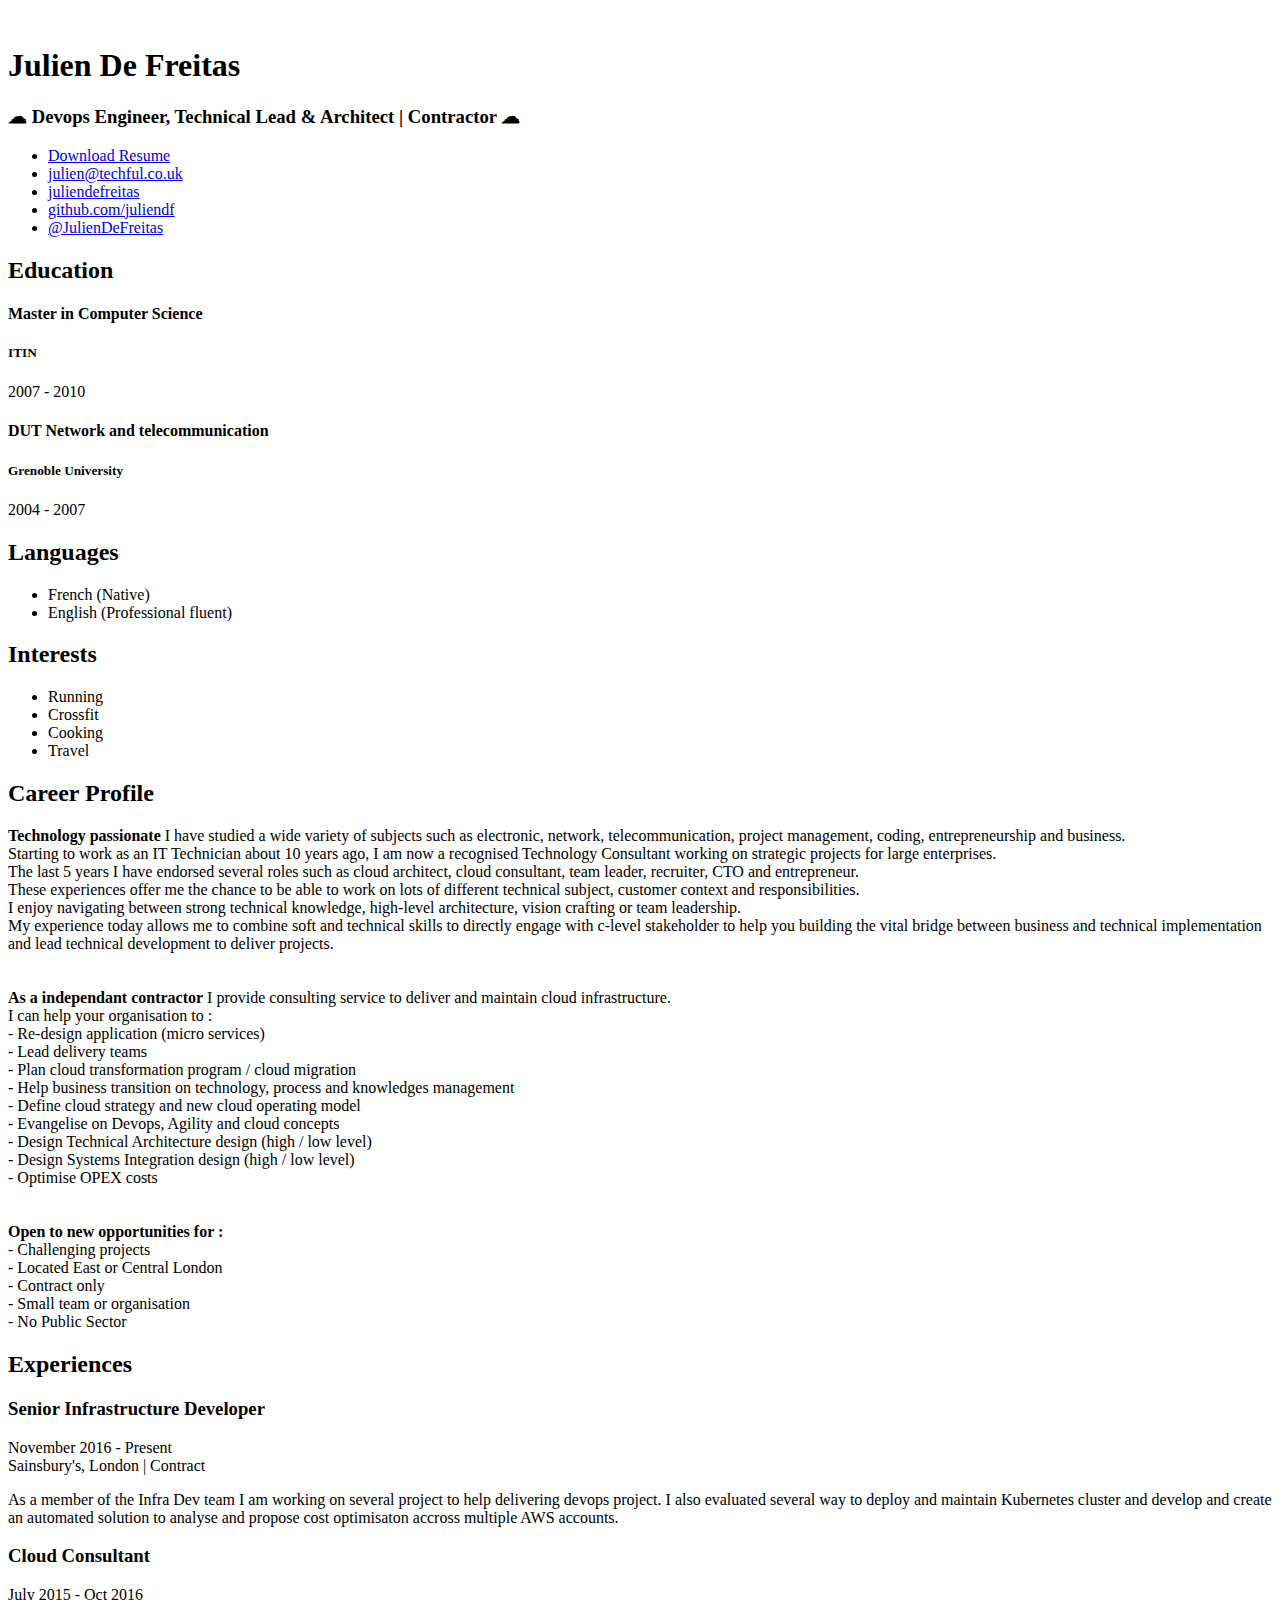
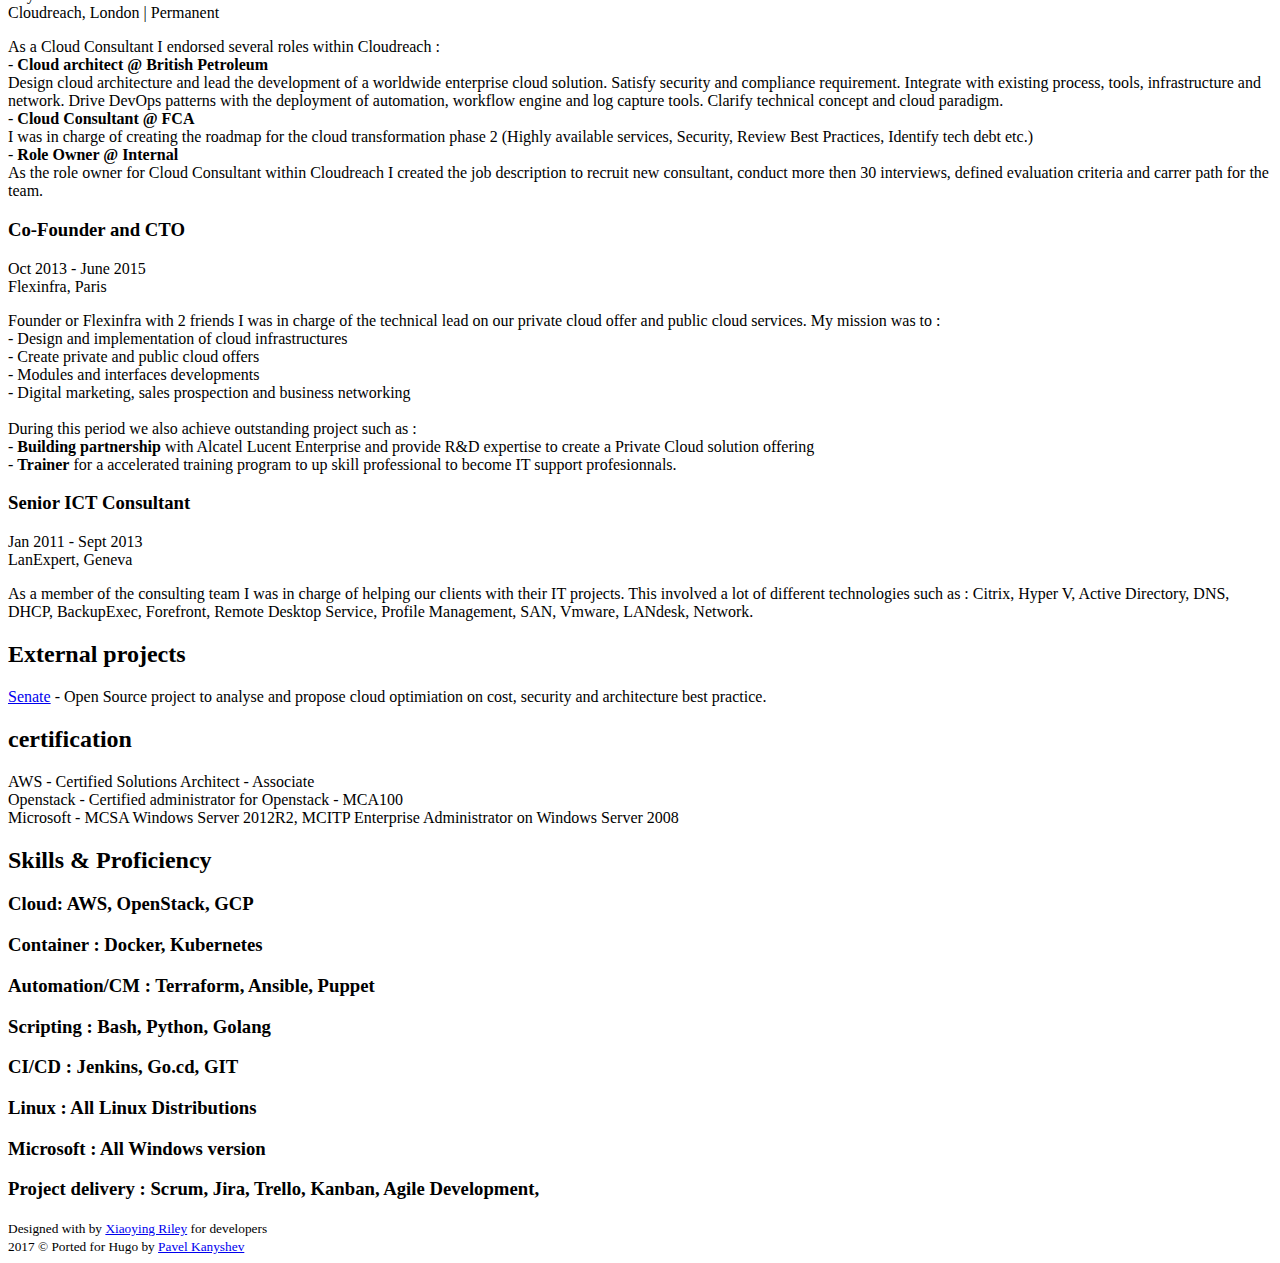
==== public/index.html @ 1ecea21c "update website with new Github username" ====
<!DOCTYPE html>
      
  
 <html lang="en-us"> 
<head>
	<meta name="generator" content="Hugo 0.18.1" />
        <title>Julien De Freitas Resume</title>
    
    <meta charset="utf-8">
    <meta http-equiv="X-UA-Compatible" content="IE=edge">
    <meta name="viewport" content="width=device-width, initial-scale=1.0">
    <meta name="description" content="Hugo Responsive Resume/CV Theme for Developers">
    <meta name="author" content="Pavel Kanyshev">    
    <link rel="shortcut icon" href="favicon.ico">  
    <link href='https://fonts.googleapis.com/css?family=Roboto:400,500,400italic,300italic,300,500italic,700,700italic,900,900italic' rel='stylesheet' type='text/css'>
    
    <link rel="stylesheet" href="https://juliendf.github.io/hugo-cv-julien.cloud/public/assets/plugins/bootstrap/css/bootstrap.min.css">   
    
    <link rel="stylesheet" href="https://juliendf.github.io/hugo-cv-julien.cloud/public/assets/plugins/font-awesome/css/font-awesome.css">
    
      
    <link id="theme-style" rel="stylesheet" href="https://juliendf.github.io/hugo-cv-julien.cloud/public/assets/css/styles-6.css">
	
    
	
<script>
window.ga=window.ga||function(){(ga.q=ga.q||[]).push(arguments)};ga.l=+new Date;
ga('create', 'UA-XXXXXXX-Y', 'auto');
ga('send', 'pageview');
</script>
<script async src='//www.google-analytics.com/analytics.js'></script>

</head>

<body>
    <div class="wrapper">

            <div class="sidebar-wrapper">

		            <div class="profile-container">
                <img class="profile" src="https://juliendf.github.io/hugo-cv-julien.cloud/public/assets/images/julienProfile.png" alt="" />
                <h1 class="name">Julien De Freitas</h1>
                <h3 class="tagline">☁ Devops Engineer, Technical Lead &amp; Architect | Contractor ☁</h3>
            </div>

		
		            <div class="contact-container container-block">
                <ul class="list-unstyled contact-list">
				
                    <li class="cv"><i class="fa fa-file"></i><a href="https://goo.gl/eDI0Kh">Download Resume</a></li>
				
                    <li class="email"><i class="fa fa-envelope"></i><a href="mailto:%20julien@techful.co.uk">julien@techful.co.uk</a></li>
				
                    <li class="linkedin"><i class="fa fa-linkedin"></i><a href="https://goo.gl/1JXChQ">juliendefreitas</a></li>
				
                    <li class="github"><i class="fa fa-github"></i><a href="//github.com/juliendf">github.com/juliendf</a></li>
				
                    <li class="twitter"><i class="fa fa-twitter"></i><a href="//twitter.com/juliendefreitas">@JulienDeFreitas</a></li>
				
                </ul>
            </div>
		

		
		            <div class="education-container container-block">
                <h2 class="container-block-title">Education</h2>
				
                <div class="item">
                    <h4 class="degree">Master in Computer Science</h4>
                    <h5 class="meta">ITIN</h5>
                    <div class="time">2007 - 2010</div>
                </div>
				
                <div class="item">
                    <h4 class="degree">DUT Network and telecommunication</h4>
                    <h5 class="meta">Grenoble University</h5>
                    <div class="time">2004 - 2007</div>
                </div>
				
            </div>
		

		
		            <div class="languages-container container-block">
                <h2 class="container-block-title">Languages</h2>
                <ul class="list-unstyled interests-list">
				
                    <li>French <span class="lang-desc">(Native)</span></li>
				
                    <li>English <span class="lang-desc">(Professional fluent)</span></li>
				
                </ul>
            </div>
		

		
		            <div class="interests-container container-block">
                <h2 class="container-block-title">Interests</h2>
                <ul class="list-unstyled interests-list">
				
                    <li>Running</li>
				
                    <li>Crossfit</li>
				
                    <li>Cooking</li>
				
                    <li>Travel</li>
				
                </ul>
            </div>
		

        </div>

	<div class="main-wrapper">

    
	            <section class="section summary-section">
                <h2 class="section-title"><i class="fa fa-user"></i>Career Profile</h2>
                <div class="summary">
                    <p><strong>Technology passionate</strong> I have studied a wide variety of subjects such as electronic, network, telecommunication, project management, coding, entrepreneurship and business. <br> Starting to work as an IT Technician about 10 years ago, I am now a recognised Technology Consultant working on strategic projects for large enterprises. <br>The last 5 years I have endorsed several roles such as cloud architect, cloud consultant, team leader, recruiter, CTO and entrepreneur. <br> These experiences offer me the chance to be able to work on lots of different technical subject, customer context and responsibilities. <br>I enjoy navigating between strong technical knowledge, high-level architecture, vision crafting or team leadership. <br>My experience today allows me to combine soft and technical skills to directly engage with c-level stakeholder to help you building the vital bridge between business and technical implementation and lead technical development to deliver projects.<br><br><br><strong>As a independant contractor</strong> I provide consulting service to deliver and maintain cloud infrastructure.<br> I can help your organisation to : <br> - Re-design application (micro services)<br> - Lead delivery teams <br> - Plan cloud transformation program / cloud migration <br> - Help business transition on technology, process and knowledges management <br> - Define cloud strategy and new cloud operating model <br> - Evangelise on Devops, Agility and cloud concepts <br> - Design Technical Architecture design (high / low level)<br> - Design Systems Integration design (high / low level)<br> - Optimise OPEX costs<br><br><br><strong>Open to new opportunities for :</strong> <br> - Challenging projects <br> - Located East or Central London <br> - Contract only <br> - Small team or organisation <br> - No Public Sector</p>
                </div>
            </section>
    

    
                <section class="section experiences-section">
                <h2 class="section-title"><i class="fa fa-briefcase"></i>Experiences</h2>
                
				
                <div class="item">
                    <div class="meta">
                        <div class="upper-row">
                            <h3 class="job-title">Senior Infrastructure Developer</h3>
                            <div class="time">November 2016 - Present</div>
                        </div>
                        <div class="company">Sainsbury&#39;s, London | Contract</div>
                    </div>
                    <div class="details">
                        <p>As a member of the Infra Dev team I am working on several project to help delivering devops project. I also evaluated   several way to deploy and maintain Kubernetes cluster and develop and create an automated solution to analyse and propose cost optimisaton accross multiple AWS accounts.</p>
                    </div>
                </div>
				
                <div class="item">
                    <div class="meta">
                        <div class="upper-row">
                            <h3 class="job-title">Cloud Consultant</h3>
                            <div class="time">July 2015 - Oct 2016</div>
                        </div>
                        <div class="company">Cloudreach, London | Permanent</div>
                    </div>
                    <div class="details">
                        <p>As a Cloud Consultant I endorsed several roles within Cloudreach :<br> - <strong>Cloud architect @ British Petroleum</strong><br>Design cloud architecture and lead the development of a worldwide enterprise cloud solution. Satisfy security and compliance requirement. Integrate with existing process, tools, infrastructure and network. Drive DevOps patterns with the deployment of automation, workflow engine and log capture tools. Clarify technical concept and cloud paradigm.<br> - <strong>Cloud Consultant @ FCA</strong><br>I was in charge of creating the roadmap for the cloud transformation phase 2 (Highly available services, Security, Review Best Practices, Identify tech debt etc.) <br> - <strong>Role Owner @ Internal</strong><br> As the role owner for Cloud Consultant within Cloudreach I created the job description to recruit new consultant, conduct more then 30 interviews, defined evaluation criteria and carrer path for the team.</p>
                    </div>
                </div>
				
                <div class="item">
                    <div class="meta">
                        <div class="upper-row">
                            <h3 class="job-title">Co-Founder and CTO</h3>
                            <div class="time">Oct 2013 - June 2015</div>
                        </div>
                        <div class="company">Flexinfra, Paris</div>
                    </div>
                    <div class="details">
                        <p>Founder or Flexinfra with 2 friends I was in charge of the technical lead on our private cloud offer and public cloud services. My mission was to : <br> - Design and implementation of cloud infrastructures<br> - Create private and public cloud offers<br> - Modules and interfaces developments<br> - Digital marketing, sales prospection and business networking <br><br> During this period we also achieve outstanding project such as : <br> - <strong>Building partnership</strong> with Alcatel Lucent Enterprise and provide R&amp;D expertise to create a Private Cloud solution offering<br>- <strong>Trainer</strong> for a accelerated training  program to up skill professional to become IT support profesionnals.<br></p>
                    </div>
                </div>
				
                <div class="item">
                    <div class="meta">
                        <div class="upper-row">
                            <h3 class="job-title">Senior ICT Consultant</h3>
                            <div class="time">Jan 2011 - Sept 2013</div>
                        </div>
                        <div class="company">LanExpert, Geneva</div>
                    </div>
                    <div class="details">
                        <p>As a member of the consulting team I was in charge of helping our clients with their IT projects. This involved a lot of different technologies such as : Citrix, Hyper V, Active Directory, DNS, DHCP, BackupExec, Forefront, Remote Desktop Service, Profile Management, SAN, Vmware, LANdesk, Network.<br></p>
                    </div>
                </div>
				
                
            </section>
    

    
                <section class="section projects-section">
                <h2 class="section-title"><i class="fa fa-archive"></i>External projects</h2>
                <div class="intro">
                    <p></p>
                </div>
				
                <div class="item">
                    <span class="project-title"><a href="https://github.com/CliMz/senate">Senate</a></span> - <span class="project-tagline">Open Source project to analyse and propose cloud optimiation on cost, security and architecture best practice.</span>
                </div>
				
            </section>
    

    
                <section class="section certification-section">
                <h2 class="section-title"><i class="fa fa-certificate"></i>certification </h2>
                <div class="intro">
                    <p></p>
                </div>
				
                <div class="item">
                    <span class="certification-title">AWS</span> - <span class="certification-tagline">Certified Solutions Architect - Associate</span>
                </div>
				
                <div class="item">
                    <span class="certification-title">Openstack</span> - <span class="certification-tagline">Certified administrator for Openstack - MCA100</span>
                </div>
				
                <div class="item">
                    <span class="certification-title">Microsoft</span> - <span class="certification-tagline">MCSA Windows Server 2012R2, MCITP Enterprise Administrator on Windows Server 2008</span>
                </div>
				
            </section>
    

    
	            <section class="skills-section section">
                <h2 class="section-title"><i class="fa fa-rocket"></i>Skills &amp; Proficiency</h2>
                <div class="skillset">
				
                    <div class="item">
                        <h3 class="level-title">Cloud: AWS, OpenStack, GCP</h3>
                        <div class="level-bar">
                            <div class="level-bar-inner" data-level="90%">
                            </div>                                      
                        </div>                                 
                    </div>
                
                    <div class="item">
                        <h3 class="level-title">Container : Docker, Kubernetes</h3>
                        <div class="level-bar">
                            <div class="level-bar-inner" data-level="75%">
                            </div>                                      
                        </div>                                 
                    </div>
                
                    <div class="item">
                        <h3 class="level-title">Automation/CM : Terraform, Ansible, Puppet </h3>
                        <div class="level-bar">
                            <div class="level-bar-inner" data-level="80%">
                            </div>                                      
                        </div>                                 
                    </div>
                
                    <div class="item">
                        <h3 class="level-title">Scripting : Bash, Python, Golang</h3>
                        <div class="level-bar">
                            <div class="level-bar-inner" data-level="80%">
                            </div>                                      
                        </div>                                 
                    </div>
                
                    <div class="item">
                        <h3 class="level-title">CI/CD : Jenkins, Go.cd, GIT</h3>
                        <div class="level-bar">
                            <div class="level-bar-inner" data-level="70%">
                            </div>                                      
                        </div>                                 
                    </div>
                
                    <div class="item">
                        <h3 class="level-title">Linux : All Linux Distributions</h3>
                        <div class="level-bar">
                            <div class="level-bar-inner" data-level="90%">
                            </div>                                      
                        </div>                                 
                    </div>
                
                    <div class="item">
                        <h3 class="level-title">Microsoft : All Windows version</h3>
                        <div class="level-bar">
                            <div class="level-bar-inner" data-level="95%">
                            </div>                                      
                        </div>                                 
                    </div>
                
                    <div class="item">
                        <h3 class="level-title">Project delivery : Scrum, Jira, Trello, Kanban, Agile Development,</h3>
                        <div class="level-bar">
                            <div class="level-bar-inner" data-level="75%">
                            </div>                                      
                        </div>                                 
                    </div>
                
                </div>  
            </section>
    
	
	</div>
    </div>
    
	    <footer class="footer">
        <div class="text-center">
                
                <small class="copyright">Designed with <i class="fa fa-heart"></i> by <a href="http://themes.3rdwavemedia.com" target="_blank">Xiaoying Riley</a> for developers</small><br>
				<small class="copyright">2017 &copy; Ported for Hugo by <a href="https://github.com/aerohub" target="_blank">Pavel Kanyshev</a></small>
        </div>
    </footer>

                  
    <script type="text/javascript" src="https://juliendf.github.io/hugo-cv-julien.cloud/public/assets/plugins/jquery-1.11.3.min.js"></script>
    <script type="text/javascript" src="https://juliendf.github.io/hugo-cv-julien.cloud/public/assets/plugins/bootstrap/js/bootstrap.min.js"></script>    
    
    <script type="text/javascript" src="https://juliendf.github.io/hugo-cv-julien.cloud/public/assets/js/main.js"></script> 
</body>
</html>
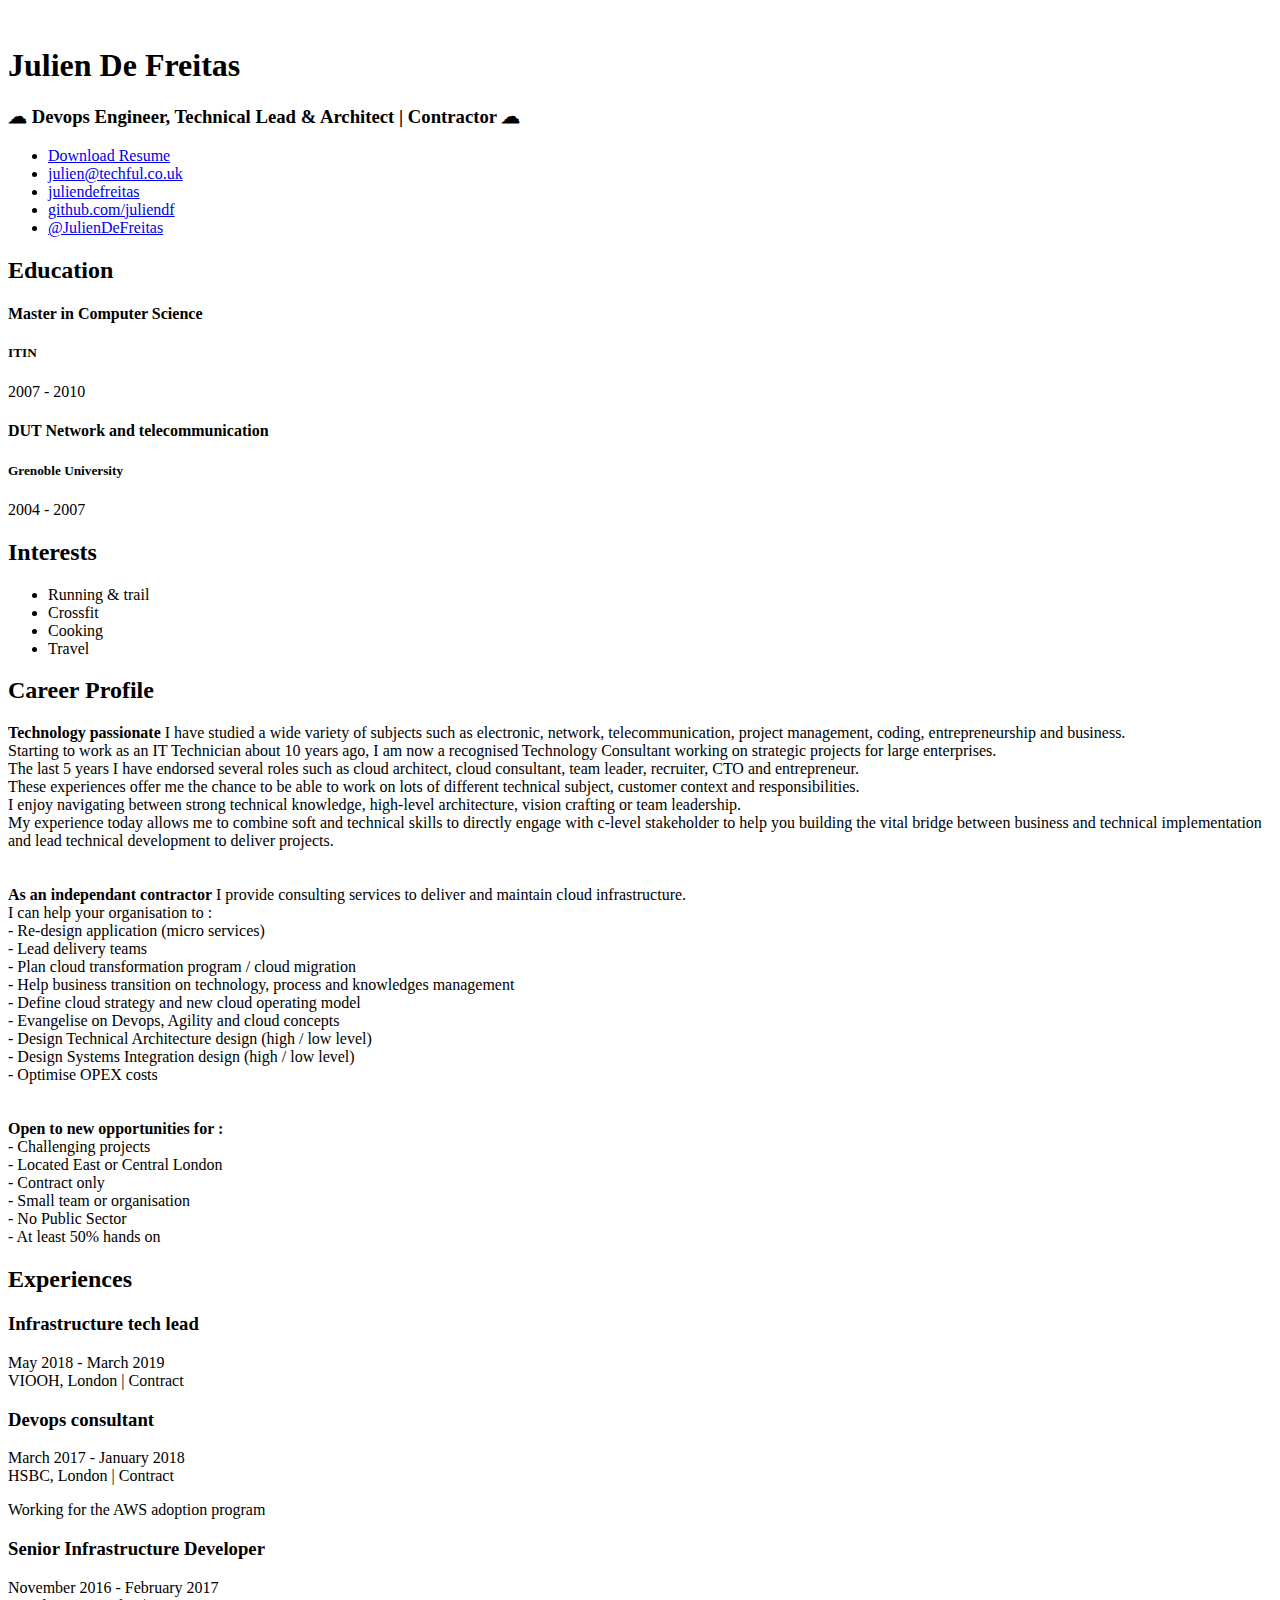
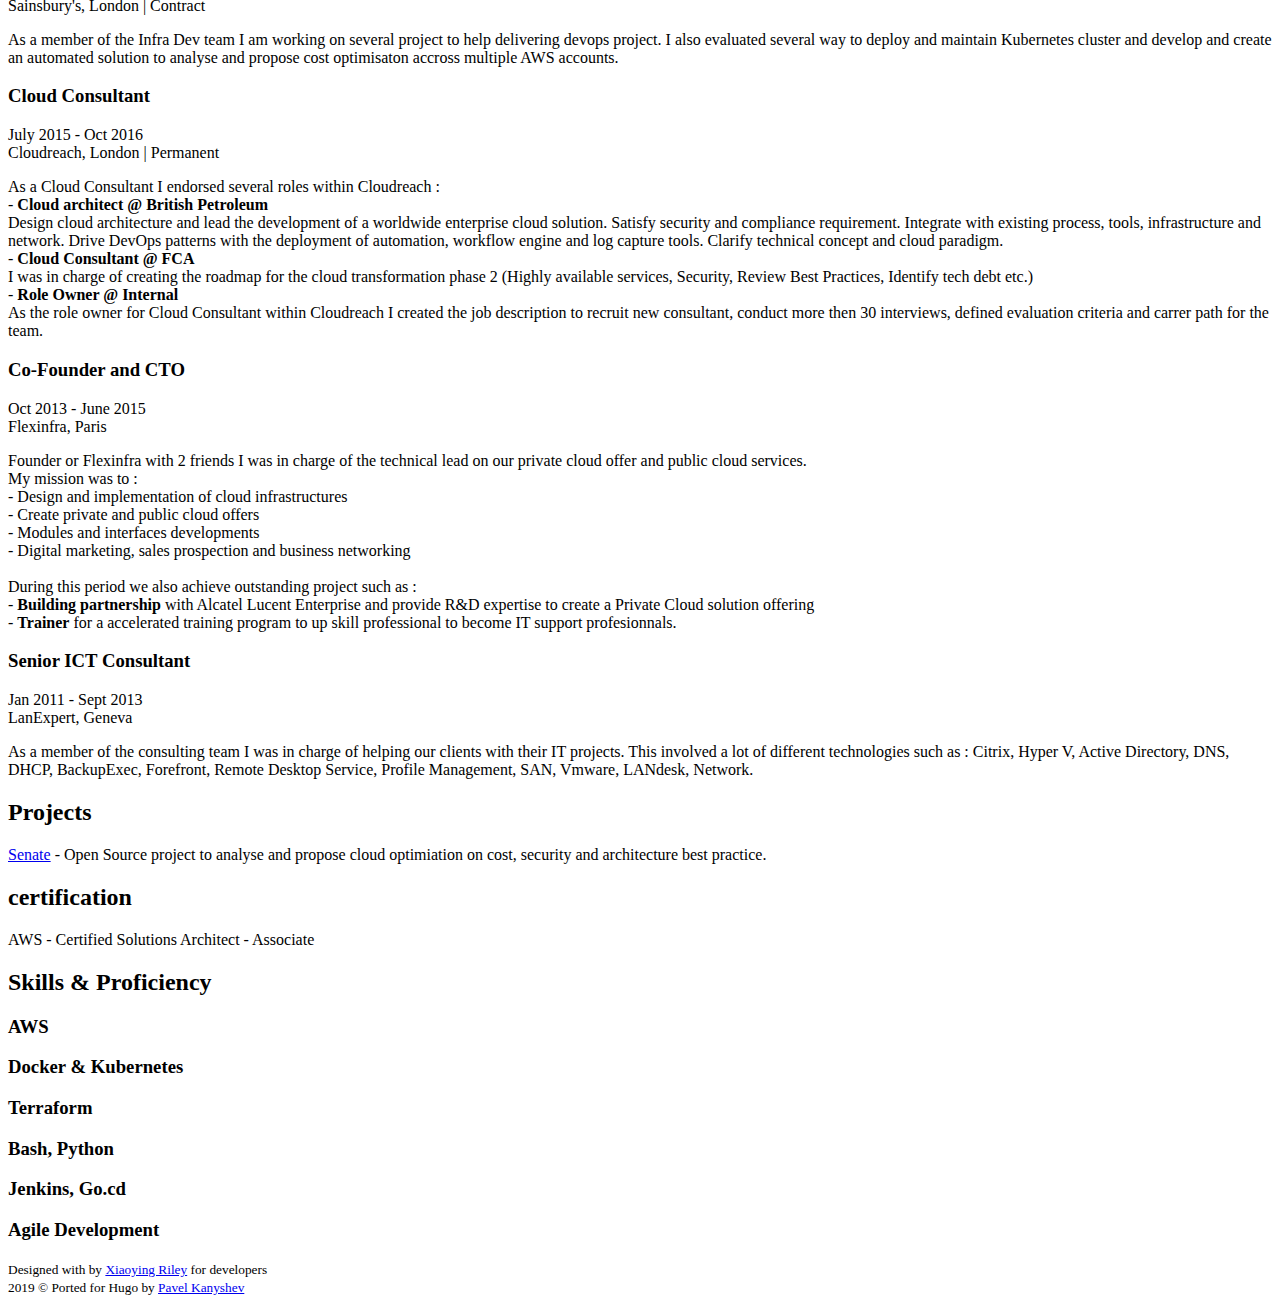
==== commit 1c6e044e: "Merge pull request #1 from juliendf/develop" ====
--- a/public/index.html
+++ b/public/index.html
@@ -1,34 +1,40 @@
 <!DOCTYPE html>
-      
-  
- <html lang="en-us"> 
+    
+
+ <html lang="en"> 
+
 <head>
-	<meta name="generator" content="Hugo 0.18.1" />
-        <title>Julien De Freitas Resume</title>
+	<meta name="generator" content="Hugo 0.55.5" />
+        <title></title>
     
     <meta charset="utf-8">
     <meta http-equiv="X-UA-Compatible" content="IE=edge">
     <meta name="viewport" content="width=device-width, initial-scale=1.0">
     <meta name="description" content="Hugo Responsive Resume/CV Theme for Developers">
-    <meta name="author" content="Pavel Kanyshev">    
-    <link rel="shortcut icon" href="favicon.ico">  
+    <meta name="author" content="Pavel Kanyshev">
+    <link rel="shortcut icon" href="favicon.ico">
     <link href='https://fonts.googleapis.com/css?family=Roboto:400,500,400italic,300italic,300,500italic,700,700italic,900,900italic' rel='stylesheet' type='text/css'>
     
-    <link rel="stylesheet" href="https://juliendf.github.io/hugo-cv-julien.cloud/public/assets/plugins/bootstrap/css/bootstrap.min.css">   
+    <link rel="stylesheet" href="https://juliendf.github.io/hugo-cv-julien.cloud/public/assets/plugins/bootstrap/css/bootstrap.min.css">
     
     <link rel="stylesheet" href="https://juliendf.github.io/hugo-cv-julien.cloud/public/assets/plugins/font-awesome/css/font-awesome.css">
-    
-      
+
+    
     <link id="theme-style" rel="stylesheet" href="https://juliendf.github.io/hugo-cv-julien.cloud/public/assets/css/styles-6.css">
 	
     
 	
-<script>
-window.ga=window.ga||function(){(ga.q=ga.q||[]).push(arguments)};ga.l=+new Date;
-ga('create', 'UA-XXXXXXX-Y', 'auto');
-ga('send', 'pageview');
+<script type="application/javascript">
+var doNotTrack = false;
+if (!doNotTrack) {
+	window.ga=window.ga||function(){(ga.q=ga.q||[]).push(arguments)};ga.l=+new Date;
+	ga('create', 'UA-90248183-1', 'auto');
+	
+	ga('send', 'pageview');
+}
 </script>
-<script async src='//www.google-analytics.com/analytics.js'></script>
+<script async src='https://www.google-analytics.com/analytics.js'></script>
+
 
 </head>
 
@@ -38,11 +44,14 @@
             <div class="sidebar-wrapper">
 
 		            <div class="profile-container">
-                <img class="profile" src="https://juliendf.github.io/hugo-cv-julien.cloud/public/assets/images/julienProfile.png" alt="" />
+                <img class="profile img-circle" src="https://juliendf.github.io/hugo-cv-julien.cloud/public/assets/images/julienProfile.png" alt="" />
                 <h1 class="name">Julien De Freitas</h1>
                 <h3 class="tagline">☁ Devops Engineer, Technical Lead &amp; Architect | Contractor ☁</h3>
             </div>
 
+
+		
+
 		
 		            <div class="contact-container container-block">
                 <ul class="list-unstyled contact-list">
@@ -78,19 +87,9 @@
                 </div>
 				
             </div>
-		
-
-		
-		            <div class="languages-container container-block">
-                <h2 class="container-block-title">Languages</h2>
-                <ul class="list-unstyled interests-list">
-				
-                    <li>French <span class="lang-desc">(Native)</span></li>
-				
-                    <li>English <span class="lang-desc">(Professional fluent)</span></li>
-				
-                </ul>
-            </div>
+
+		
+
 		
 
 		
@@ -98,7 +97,7 @@
                 <h2 class="container-block-title">Interests</h2>
                 <ul class="list-unstyled interests-list">
 				
-                    <li>Running</li>
+                    <li>Running &amp; trail</li>
 				
                     <li>Crossfit</li>
 				
@@ -108,9 +107,11 @@
 				
                 </ul>
             </div>
+
 		
 
         </div>
+
 
 	<div class="main-wrapper">
 
@@ -118,21 +119,48 @@
 	            <section class="section summary-section">
                 <h2 class="section-title"><i class="fa fa-user"></i>Career Profile</h2>
                 <div class="summary">
-                    <p><strong>Technology passionate</strong> I have studied a wide variety of subjects such as electronic, network, telecommunication, project management, coding, entrepreneurship and business. <br> Starting to work as an IT Technician about 10 years ago, I am now a recognised Technology Consultant working on strategic projects for large enterprises. <br>The last 5 years I have endorsed several roles such as cloud architect, cloud consultant, team leader, recruiter, CTO and entrepreneur. <br> These experiences offer me the chance to be able to work on lots of different technical subject, customer context and responsibilities. <br>I enjoy navigating between strong technical knowledge, high-level architecture, vision crafting or team leadership. <br>My experience today allows me to combine soft and technical skills to directly engage with c-level stakeholder to help you building the vital bridge between business and technical implementation and lead technical development to deliver projects.<br><br><br><strong>As a independant contractor</strong> I provide consulting service to deliver and maintain cloud infrastructure.<br> I can help your organisation to : <br> - Re-design application (micro services)<br> - Lead delivery teams <br> - Plan cloud transformation program / cloud migration <br> - Help business transition on technology, process and knowledges management <br> - Define cloud strategy and new cloud operating model <br> - Evangelise on Devops, Agility and cloud concepts <br> - Design Technical Architecture design (high / low level)<br> - Design Systems Integration design (high / low level)<br> - Optimise OPEX costs<br><br><br><strong>Open to new opportunities for :</strong> <br> - Challenging projects <br> - Located East or Central London <br> - Contract only <br> - Small team or organisation <br> - No Public Sector</p>
-                </div>
-            </section>
+                    <p><strong>Technology passionate</strong> I have studied a wide variety of subjects such as electronic, network, telecommunication, project management, coding, entrepreneurship and business. <br> Starting to work as an IT Technician about 10 years ago, I am now a recognised Technology Consultant working on strategic projects for large enterprises. <br>The last 5 years I have endorsed several roles such as cloud architect, cloud consultant, team leader, recruiter, CTO and entrepreneur. <br> These experiences offer me the chance to be able to work on lots of different technical subject, customer context and responsibilities. <br>I enjoy navigating between strong technical knowledge, high-level architecture, vision crafting or team leadership. <br>My experience today allows me to combine soft and technical skills to directly engage with c-level stakeholder to help you building the vital bridge between business and technical implementation and lead technical development to deliver projects.<br><br><br><strong>As an independant contractor</strong> I provide consulting services to deliver and maintain cloud infrastructure.<br> I can help your organisation to : <br> - Re-design application (micro services)<br> - Lead delivery teams <br> - Plan cloud transformation program / cloud migration <br> - Help business transition on technology, process and knowledges management <br> - Define cloud strategy and new cloud operating model <br> - Evangelise on Devops, Agility and cloud concepts <br> - Design Technical Architecture design (high / low level)<br> - Design Systems Integration design (high / low level)<br> - Optimise OPEX costs<br><br><br><strong>Open to new opportunities for :</strong> <br> - Challenging projects <br> - Located East or Central London <br> - Contract only <br> - Small team or organisation <br> - No Public Sector <br> - At least 50% hands on</p>
+                </div>
+            </section>
+
     
 
     
                 <section class="section experiences-section">
                 <h2 class="section-title"><i class="fa fa-briefcase"></i>Experiences</h2>
-                
+
+				
+                <div class="item">
+                    <div class="meta">
+                        <div class="upper-row">
+                            <h3 class="job-title">Infrastructure tech lead</h3>
+                            <div class="time">May 2018 - March 2019</div>
+                        </div>
+                        <div class="company">VIOOH, London | Contract</div>
+                    </div>
+                    <div class="details">
+                        <p></p>
+                    </div>
+                </div>
+				
+                <div class="item">
+                    <div class="meta">
+                        <div class="upper-row">
+                            <h3 class="job-title">Devops consultant</h3>
+                            <div class="time">March 2017 - January 2018</div>
+                        </div>
+                        <div class="company">HSBC, London | Contract</div>
+                    </div>
+                    <div class="details">
+                        <p>Working for the AWS adoption program</p>
+                    </div>
+                </div>
 				
                 <div class="item">
                     <div class="meta">
                         <div class="upper-row">
                             <h3 class="job-title">Senior Infrastructure Developer</h3>
-                            <div class="time">November 2016 - Present</div>
+                            <div class="time">November 2016 - February 2017</div>
                         </div>
                         <div class="company">Sainsbury&#39;s, London | Contract</div>
                     </div>
@@ -163,7 +191,7 @@
                         <div class="company">Flexinfra, Paris</div>
                     </div>
                     <div class="details">
-                        <p>Founder or Flexinfra with 2 friends I was in charge of the technical lead on our private cloud offer and public cloud services. My mission was to : <br> - Design and implementation of cloud infrastructures<br> - Create private and public cloud offers<br> - Modules and interfaces developments<br> - Digital marketing, sales prospection and business networking <br><br> During this period we also achieve outstanding project such as : <br> - <strong>Building partnership</strong> with Alcatel Lucent Enterprise and provide R&amp;D expertise to create a Private Cloud solution offering<br>- <strong>Trainer</strong> for a accelerated training  program to up skill professional to become IT support profesionnals.<br></p>
+                        <p>Founder or Flexinfra with 2 friends I was in charge of the technical lead on our private cloud offer and public cloud services. <br> My mission was to : <br> - Design and implementation of cloud infrastructures<br> - Create private and public cloud offers<br> - Modules and interfaces developments<br> - Digital marketing, sales prospection and business networking <br><br> During this period we also achieve outstanding project such as : <br> - <strong>Building partnership</strong> with Alcatel Lucent Enterprise and provide R&amp;D expertise to create a Private Cloud solution offering<br>- <strong>Trainer</strong> for a accelerated training  program to up skill professional to become IT support profesionnals.<br></p>
                     </div>
                 </div>
 				
@@ -180,13 +208,14 @@
                     </div>
                 </div>
 				
-                
-            </section>
+
+            </section>
+
     
 
     
                 <section class="section projects-section">
-                <h2 class="section-title"><i class="fa fa-archive"></i>External projects</h2>
+                <h2 class="section-title"><i class="fa fa-archive"></i>Projects</h2>
                 <div class="intro">
                     <p></p>
                 </div>
@@ -196,6 +225,7 @@
                 </div>
 				
             </section>
+
     
 
     
@@ -209,14 +239,6 @@
                     <span class="certification-title">AWS</span> - <span class="certification-tagline">Certified Solutions Architect - Associate</span>
                 </div>
 				
-                <div class="item">
-                    <span class="certification-title">Openstack</span> - <span class="certification-tagline">Certified administrator for Openstack - MCA100</span>
-                </div>
-				
-                <div class="item">
-                    <span class="certification-title">Microsoft</span> - <span class="certification-tagline">MCSA Windows Server 2012R2, MCITP Enterprise Administrator on Windows Server 2008</span>
-                </div>
-				
             </section>
     
 
@@ -226,83 +248,75 @@
                 <div class="skillset">
 				
                     <div class="item">
-                        <h3 class="level-title">Cloud: AWS, OpenStack, GCP</h3>
+                        <h3 class="level-title">AWS</h3>
+                        <div class="level-bar">
+                            <div class="level-bar-inner" data-level="85%">
+                            </div>
+                        </div>
+		       
+                    </div>
+                
+                    <div class="item">
+                        <h3 class="level-title">Docker &amp; Kubernetes</h3>
+                        <div class="level-bar">
+                            <div class="level-bar-inner" data-level="75%">
+                            </div>
+                        </div>
+		       
+                    </div>
+                
+                    <div class="item">
+                        <h3 class="level-title">Terraform</h3>
+                        <div class="level-bar">
+                            <div class="level-bar-inner" data-level="85%">
+                            </div>
+                        </div>
+		       
+                    </div>
+                
+                    <div class="item">
+                        <h3 class="level-title">Bash, Python</h3>
+                        <div class="level-bar">
+                            <div class="level-bar-inner" data-level="80%">
+                            </div>
+                        </div>
+		       
+                    </div>
+                
+                    <div class="item">
+                        <h3 class="level-title">Jenkins, Go.cd</h3>
+                        <div class="level-bar">
+                            <div class="level-bar-inner" data-level="75%">
+                            </div>
+                        </div>
+		       
+                    </div>
+                
+                    <div class="item">
+                        <h3 class="level-title">Agile Development</h3>
                         <div class="level-bar">
                             <div class="level-bar-inner" data-level="90%">
-                            </div>                                      
-                        </div>                                 
-                    </div>
-                
-                    <div class="item">
-                        <h3 class="level-title">Container : Docker, Kubernetes</h3>
-                        <div class="level-bar">
-                            <div class="level-bar-inner" data-level="75%">
-                            </div>                                      
-                        </div>                                 
-                    </div>
-                
-                    <div class="item">
-                        <h3 class="level-title">Automation/CM : Terraform, Ansible, Puppet </h3>
-                        <div class="level-bar">
-                            <div class="level-bar-inner" data-level="80%">
-                            </div>                                      
-                        </div>                                 
-                    </div>
-                
-                    <div class="item">
-                        <h3 class="level-title">Scripting : Bash, Python, Golang</h3>
-                        <div class="level-bar">
-                            <div class="level-bar-inner" data-level="80%">
-                            </div>                                      
-                        </div>                                 
-                    </div>
-                
-                    <div class="item">
-                        <h3 class="level-title">CI/CD : Jenkins, Go.cd, GIT</h3>
-                        <div class="level-bar">
-                            <div class="level-bar-inner" data-level="70%">
-                            </div>                                      
-                        </div>                                 
-                    </div>
-                
-                    <div class="item">
-                        <h3 class="level-title">Linux : All Linux Distributions</h3>
-                        <div class="level-bar">
-                            <div class="level-bar-inner" data-level="90%">
-                            </div>                                      
-                        </div>                                 
-                    </div>
-                
-                    <div class="item">
-                        <h3 class="level-title">Microsoft : All Windows version</h3>
-                        <div class="level-bar">
-                            <div class="level-bar-inner" data-level="95%">
-                            </div>                                      
-                        </div>                                 
-                    </div>
-                
-                    <div class="item">
-                        <h3 class="level-title">Project delivery : Scrum, Jira, Trello, Kanban, Agile Development,</h3>
-                        <div class="level-bar">
-                            <div class="level-bar-inner" data-level="75%">
-                            </div>                                      
-                        </div>                                 
-                    </div>
-                
-                </div>  
-            </section>
-    
-	
+                            </div>
+                        </div>
+		       
+                    </div>
+                
+                </div>
+            </section>
+
+    
+
 	</div>
     </div>
-    
+
 	    <footer class="footer">
         <div class="text-center">
                 
                 <small class="copyright">Designed with <i class="fa fa-heart"></i> by <a href="http://themes.3rdwavemedia.com" target="_blank">Xiaoying Riley</a> for developers</small><br>
-				<small class="copyright">2017 &copy; Ported for Hugo by <a href="https://github.com/aerohub" target="_blank">Pavel Kanyshev</a></small>
+				<small class="copyright">2019 &copy; Ported for Hugo by <a href="https://github.com/aerohub" target="_blank">Pavel Kanyshev</a></small>
         </div>
     </footer>
+
 
                   
     <script type="text/javascript" src="https://juliendf.github.io/hugo-cv-julien.cloud/public/assets/plugins/jquery-1.11.3.min.js"></script>
@@ -310,5 +324,4 @@
     
     <script type="text/javascript" src="https://juliendf.github.io/hugo-cv-julien.cloud/public/assets/js/main.js"></script> 
 </body>
-</html> 
-
+</html>
